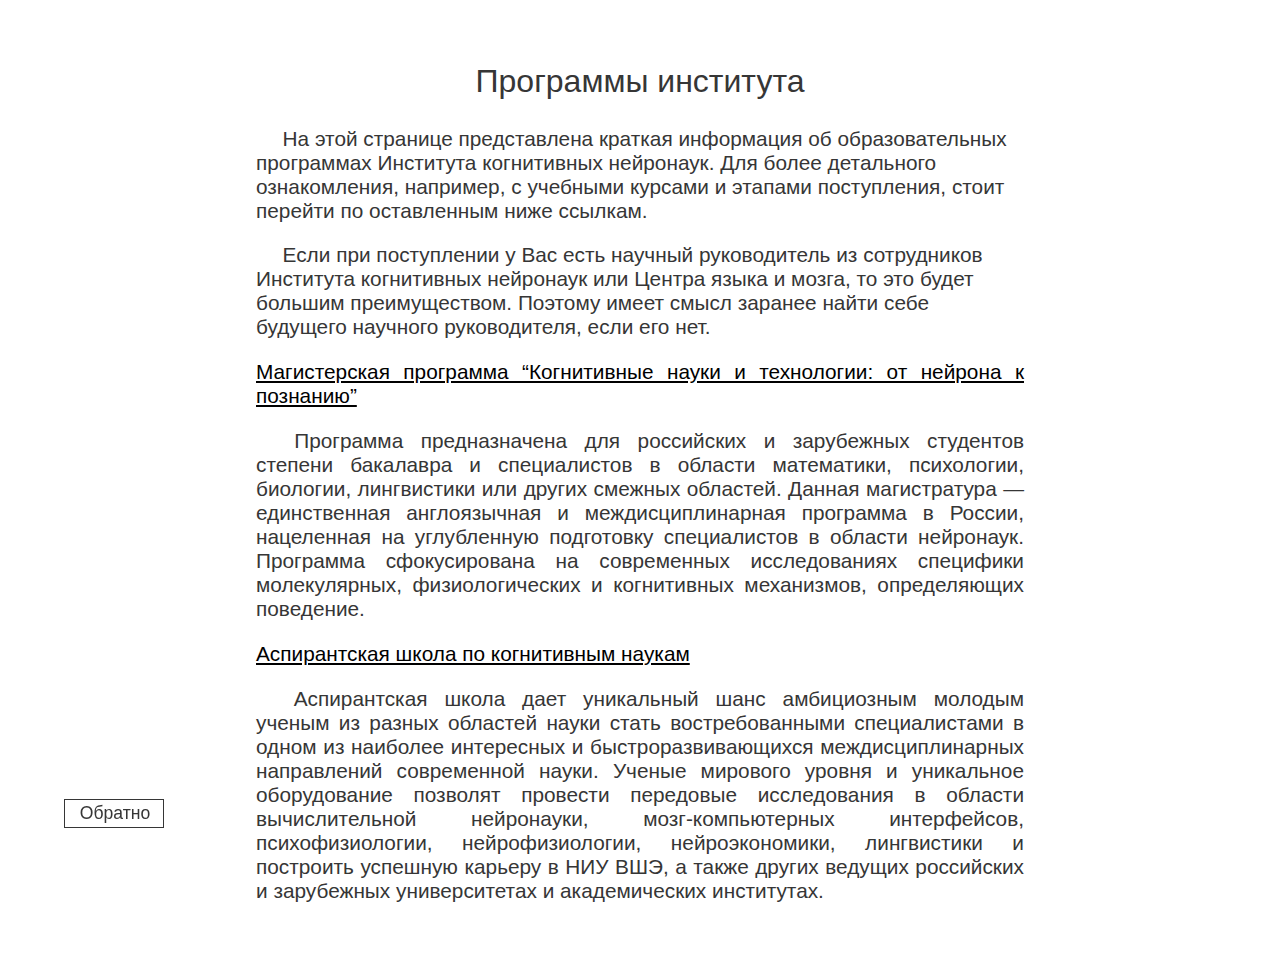
==== education/index.html @ 31353422 "." ====
<!DOCTYPE html>
<html lang="ru">
<head>
    <meta charset="UTF-8">
    <meta name="viewport" content="width=device-width, initial-scale=1.0">    
    <title>Daniil Vlasenko</title>
    <link rel="icon" type="image/png" href="images/favicon/favicon-16x16.png" sizes="16x16" />
    <link rel="icon" type="image/png" href="images/favicon/favicon-32x32.png" sizes="32x32" />
    <link rel="icon" type="image/png" href="images/favicon/favicon-96x96.png" sizes="96x96" />
    <link rel="stylesheet" href="index.css"/>
</head>
<body>    
  <div class="column">
    <div>
        <h2 class="title">Программы института</h2>
    </div>
    <div class="intro">
        <p>&emsp; На этой странице представлена краткая информация об образовательных программах 
          Института когнитивных нейронаук. Для более детального ознакомления, например, с учебными курсами и 
          этапами поступления, стоит перейти по оставленным ниже ссылкам.</p>
        <p>&emsp; Если при поступлении у Вас есть научный руководитель из сотрудников 
          Института когнитивных нейронаук или Центра языка и мозга, то это будет большим преимуществом. 
          Поэтому имеет смысл заранее найти себе будущего научного руководителя, если его нет.</p>
    </div>

    <div>
      <div class="text">
        <p><a href="https://www.hse.ru/ma/cogito" target="_blank">Магистерская программа “Когнитивные 
          науки и технологии: от нейрона к познанию”</a></p>
        <p>&emsp; Программа предназначена для российских и зарубежных студентов степени бакалавра и 
          специалистов в области математики, психологии, биологии, лингвистики или других смежных областей. 
          Данная магистратура — единственная англоязычная и междисциплинарная программа в России, нацеленная на углубленную 
          подготовку специалистов в области нейронаук. Программа сфокусирована на современных исследованиях 
          специфики молекулярных, физиологических и когнитивных механизмов, определяющих поведение.</p>
      </div>        
    </div>        

    <div>
      <div class="text">
        <p><a href="https://aspirantura.hse.ru/cogito/" target="_blank">Аспирантская школа по когнитивным 
          наукам</a></p>
        <p>&emsp; Аспирантская школа дает уникальный шанс амбициозным молодым ученым из разных областей науки 
          стать востребованными специалистами в одном из наиболее интересных и быстроразвивающихся 
          междисциплинарных направлений современной науки. Ученые мирового уровня и уникальное оборудование 
          позволят провести передовые исследования в области вычислительной нейронауки, мозг-компьютерных 
          интерфейсов, психофизиологии, нейрофизиологии, нейроэкономики, лингвистики и построить успешную 
          карьеру в НИУ ВШЭ, а также других ведущих российских и зарубежных университетах и академических 
          институтах. </p>
      </div>        
    </div>    

    <!-- <div>
      <div class="text">
        <p><b></b></p>
        <p>&emsp; </p>
      </div>        
    </div> -->
      
  <div class="button">
    <a class="back" href="/">Обратно</a>
  </div>    
</body>
</html>
---- education/index.css ----
body {
    user-select: none;
    font-family: -apple-system, BlinkMacSystemFont, "Segoe UI", Roboto,
      "Helvetica Neue", Arial, sans-serif;
    color: rgb(54, 54, 54); 
    margin-left: auto;
    margin-right: auto;
    max-width: 1200px;
    padding: 0px;  
    border: 0px;    
  }

h1 {
  color: rgb(54, 54, 54); 
  font-size: 4em;
  font-weight: 500;  
}

h2 {  
  color: rgb(54, 54, 54); 
  font-weight: 400;  
  font-size: 2em;
}

p {    
  color: rgb(54, 54, 54); 
  font-size: 1.3em;
  font-weight: 300;
}

a {  
  color: black;
  font-weight: 400;
}

.column {
  margin-left: auto;
  margin-right: auto;
  margin-top: 7vh;
  margin-bottom: 7vh;
  max-width: 60vw;
}

.title_div {
  max-width: 90%;
}

.title {  
  font-weight: 400;
  text-align: center;    
}  
.subtitle {
  text-align: center;
}
.text {
  text-align: justify;
}
.button {
  position: fixed;
  left: 5vw;
  right: auto;
  bottom: 8vh;
  top: auto; 
}
.back {  
  height: min-content;
  width: 90px;
  text-align: center;
  display: block;  
  text-decoration: none;
  font-size: 1.1em;
  border: rgb(54, 54, 54) 1px solid;
  color: rgb(54, 54, 54);
  padding: 3px;
  padding-left: 5px;
  padding-right: auto;
  margin-right: auto;
  margin-top: 20px;
  border-radius: 0px;
  transition: border-radius 0.5s;
}
.back:hover {
  top: 5px;
  transition: 0.5s;
  color: #0000007a;
  border: #0000007a 1px solid;
  border-radius: 10px;
}
@media screen and (max-width: 900px) {    
  .button {    
    display: none;   
  }
  .column {
    margin-top: 5vh;
    max-width: 90vw;
  }
}

@media (max-width: 768px) {
  h1 {    
    font-size: 3em;    
  }
  
  h2 {            
    font-size: 1.5em;
  }
  
  p {  
    font-size: 1.2em;
  }
}

@media (max-width: 550px) {
  p {  
    font-size: 1em;
  }
}
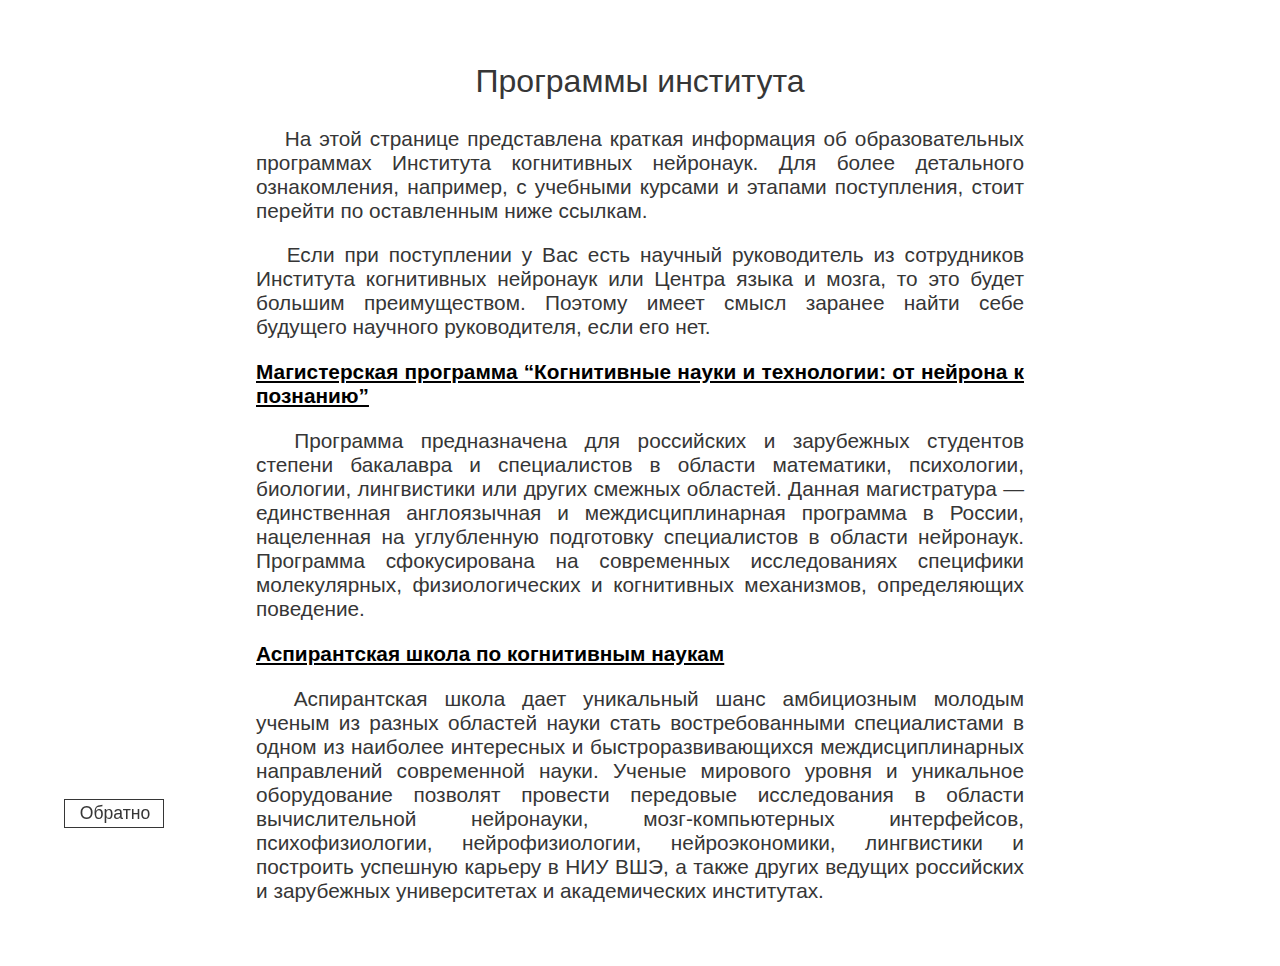
==== commit 59ccba3e: "." ====
--- a/education/index.html
+++ b/education/index.html
@@ -4,9 +4,9 @@
     <meta charset="UTF-8">
     <meta name="viewport" content="width=device-width, initial-scale=1.0">    
     <title>Daniil Vlasenko</title>
-    <link rel="icon" type="image/png" href="images/favicon/favicon-16x16.png" sizes="16x16" />
-    <link rel="icon" type="image/png" href="images/favicon/favicon-32x32.png" sizes="32x32" />
-    <link rel="icon" type="image/png" href="images/favicon/favicon-96x96.png" sizes="96x96" />
+    <link rel="icon" type="image/png" href="../images/favicon/favicon-16x16.png" sizes="16x16" />
+    <link rel="icon" type="image/png" href="../images/favicon/favicon-32x32.png" sizes="32x32" />
+    <link rel="icon" type="image/png" href="../images/favicon/favicon-96x96.png" sizes="96x96" />
     <link rel="stylesheet" href="index.css"/>
 </head>
 <body>    
@@ -25,8 +25,8 @@
 
     <div>
       <div class="text">
-        <p><a href="https://www.hse.ru/ma/cogito" target="_blank">Магистерская программа “Когнитивные 
-          науки и технологии: от нейрона к познанию”</a></p>
+        <p><a href="https://www.hse.ru/ma/cogito" target="_blank"><b>Магистерская программа “Когнитивные 
+          науки и технологии: от нейрона к познанию”</b></a></p>
         <p>&emsp; Программа предназначена для российских и зарубежных студентов степени бакалавра и 
           специалистов в области математики, психологии, биологии, лингвистики или других смежных областей. 
           Данная магистратура — единственная англоязычная и междисциплинарная программа в России, нацеленная на углубленную 
@@ -37,8 +37,8 @@
 
     <div>
       <div class="text">
-        <p><a href="https://aspirantura.hse.ru/cogito/" target="_blank">Аспирантская школа по когнитивным 
-          наукам</a></p>
+        <p><a href="https://aspirantura.hse.ru/cogito/" target="_blank"><b>Аспирантская школа по когнитивным 
+          наукам</b></a></p>
         <p>&emsp; Аспирантская школа дает уникальный шанс амбициозным молодым ученым из разных областей науки 
           стать востребованными специалистами в одном из наиболее интересных и быстроразвивающихся 
           междисциплинарных направлений современной науки. Ученые мирового уровня и уникальное оборудование 
--- a/education/index.css
+++ b/education/index.css
@@ -51,6 +51,9 @@
 }  
 .subtitle {
   text-align: center;
+}
+.intro {
+  text-align: justify;
 }
 .text {
   text-align: justify;
@@ -113,5 +116,11 @@
 @media (max-width: 550px) {
   p {  
     font-size: 1em;
+    font-weight: 400;
+  }
+
+  a {  
+    /* text-decoration: none; */
+    font-weight: 500;
   }
 }